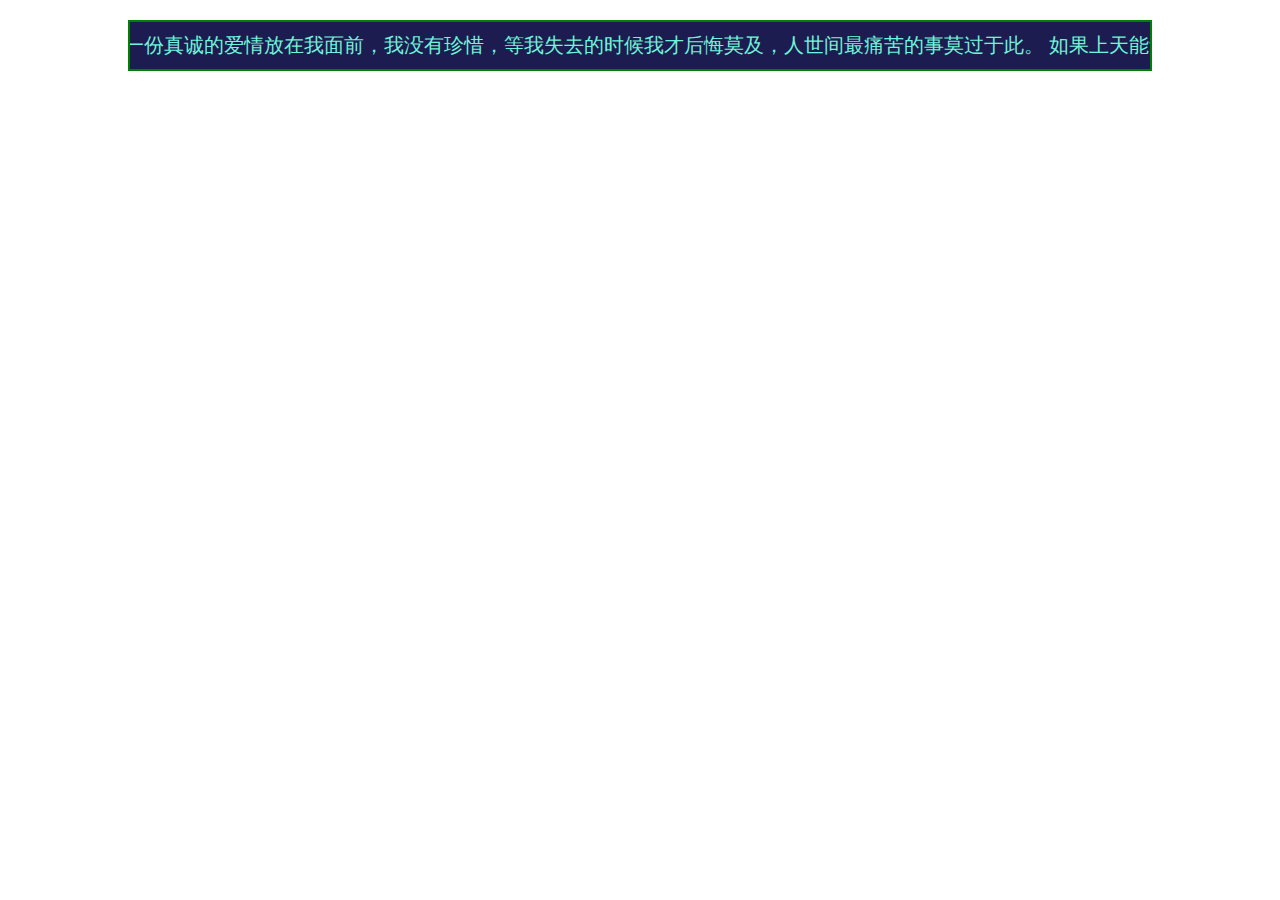
==== test.html @ 3fb1e9c9 "zpmd" ====
<!DOCTYPE html>
<html>
<head lang="en">
    <meta charset="UTF-8">
    <title>跑马灯效果</title>
    <style type="text/css">
        * {
            margin: 0;
            padding: 0;
            font-size: 16px;
        }

        #wrap {
            width: 1000px;
            margin: 20px auto;
            border: 2px solid green;
            white-space: nowrap;
            overflow: hidden;
            padding: 10px;
            color: rgb(110, 244, 216);
            background: #1c1c51;
        }

        #wrap div {
            display: inline-block;
            font-size: 20px;
        }

        #wrap span {
            font-size: 20px;
            color: red;
        }


    </style>
</head>
<body>
<div id="wrap">
    <div id="first">
        <span>周星驰</span>曾经有一份真诚的爱情放在我面前，我没有珍惜，等我失去的时候我才后悔莫及，人世间最痛苦的事莫过于此。
        如果上天能够给我一个再来一次的机会，我会对那个女孩子说三个字：我爱你。
        如果非要在这份爱上加上一个期限，我希望是……
        一万年
    </div>
    <div id="last">
        <span>周星驰</span>曾经有一份真诚的爱情放在我面前，我没有珍惜，等我失去的时候我才后悔莫及，人世间最痛苦的事莫过于此。
        如果上天能够给我一个再来一次的机会，我会对那个女孩子说三个字：我爱你。
        如果非要在这份爱上加上一个期限，我希望是……
        一万年
    </div>
</div>


<script type="text/javascript">

    (function () {
        var wrap = document.getElementById('wrap'), first = document.getElementById('first');
        var timer = window.setInterval(move, 5);
        wrap.onmouseover = function () {
            window.clearInterval(timer);
        };
        wrap.onmouseout = function () {
            timer = window.setInterval(move, 5);
        };
        function move() {
            wrap.scrollLeft++;
            if (wrap.scrollLeft >= first.scrollWidth) {
                wrap.scrollLeft = 0;
            }
        }
    })();

</script>
</body>
</html>
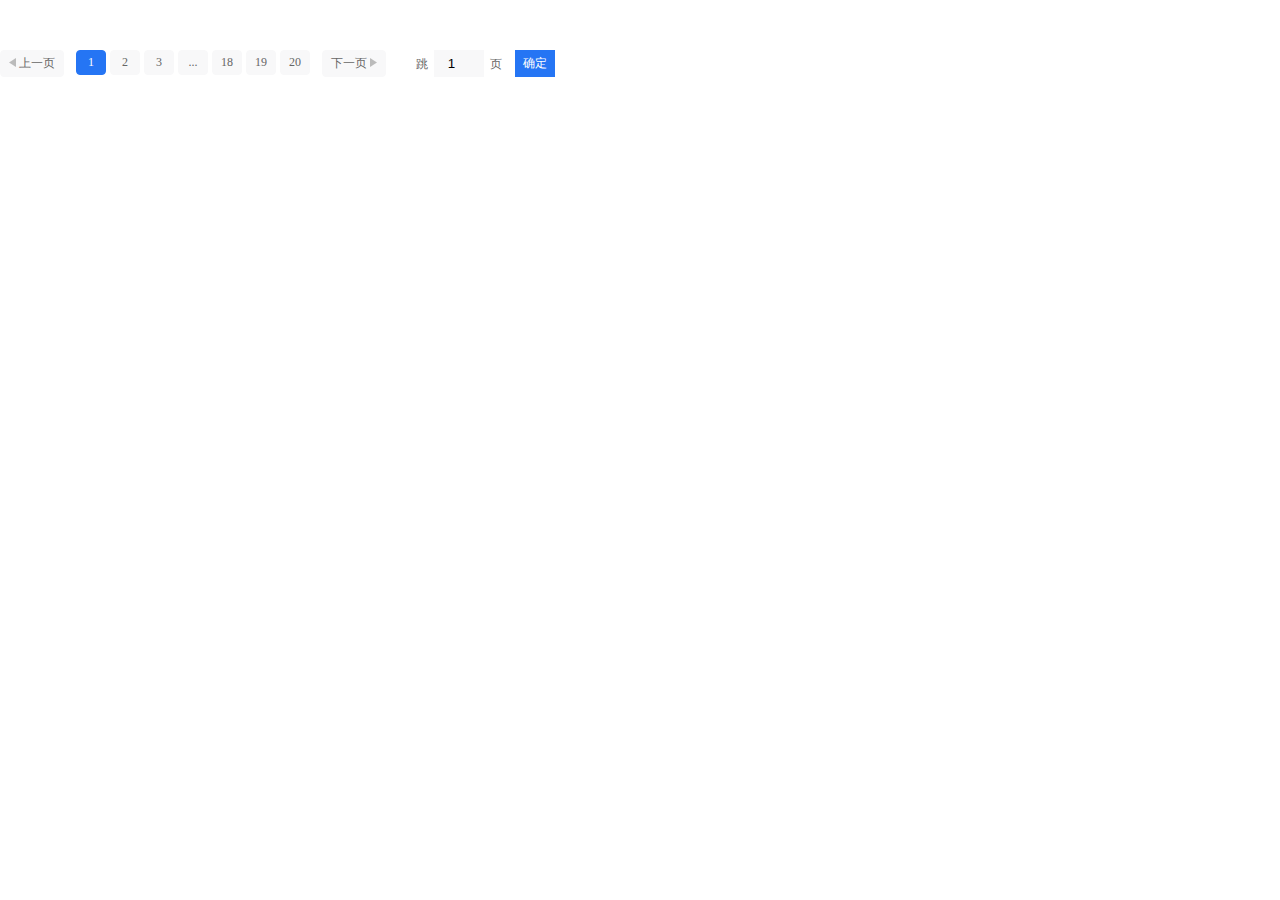
==== commit 3f3bc7fa: "zgongneng++" ====
--- a/test.html
+++ b/test.html
@@ -3,73 +3,159 @@
 <head lang="en">
     <meta charset="UTF-8">
     <title>跑马灯效果</title>
+    <link rel="stylesheet" type="text/css" href="css/base.css"/>
+
     <style type="text/css">
-        * {
-            margin: 0;
-            padding: 0;
-            font-size: 16px;
+        .disable {
+            pointer-events: none;
         }
 
-        #wrap {
-            width: 1000px;
-            margin: 20px auto;
-            border: 2px solid green;
-            white-space: nowrap;
-            overflow: hidden;
-            padding: 10px;
-            color: rgb(110, 244, 216);
-            background: #1c1c51;
+        .z_page {
+            margin: 50px 0;
         }
 
-        #wrap div {
+        .z_page > div, .z_page > ul {
             display: inline-block;
-            font-size: 20px;
+            vertical-align: top;
         }
 
-        #wrap span {
-            font-size: 20px;
-            color: red;
+        .z_page > ul {
+            margin: 0 10px;
         }
 
+        .z_page .z_prev, .z_page .z_next {
+            padding: 4px 8px;
+            background: #F8F8F9;
+            border: 1px solid #F8F8F9;
+            border-radius: 4px;
+            cursor: pointer;
+            font-size: 12px;
+            color: #666666;
+        }
+
+        .z_page li {
+            display: inline-block;
+            font-size: 12px;
+            color: #666666;
+            cursor: pointer;
+            padding: 4px 8px;
+            min-width: 30px;
+            text-align: center;
+            background: #F8F8F9;
+            border: 1px solid #F8F8F9;
+            border-radius: 4px;
+            vertical-align: top;
+            margin: 0 2px;
+        }
+
+        .z_page .z_page_active {
+            border: 1px solid #2575F4;
+            background: #2575F4;
+            color: white;
+        }
+
+        .z_gonum {
+            vertical-align: top;
+            margin-left: 30px;
+            font-size: 12px;
+            color: #666666;
+        }
+
+        .z_gonum input {
+            width: 50px;
+            height: 27px;
+            background: #F8F8F9;
+            border: none;
+            text-align: center;
+            margin: 0 6px;
+        }
+
+        .z_gonum button {
+            font-size: 12px;
+            color: white;
+            background: #2575F4;
+            padding: 0 8px;
+            height: 27px;
+            display: inline-block;
+            margin-left: 10px;
+            vertical-align: top;
+        }
 
     </style>
 </head>
 <body>
-<div id="wrap">
-    <div id="first">
-        <span>周星驰</span>曾经有一份真诚的爱情放在我面前，我没有珍惜，等我失去的时候我才后悔莫及，人世间最痛苦的事莫过于此。
-        如果上天能够给我一个再来一次的机会，我会对那个女孩子说三个字：我爱你。
-        如果非要在这份爱上加上一个期限，我希望是……
-        一万年
-    </div>
-    <div id="last">
-        <span>周星驰</span>曾经有一份真诚的爱情放在我面前，我没有珍惜，等我失去的时候我才后悔莫及，人世间最痛苦的事莫过于此。
-        如果上天能够给我一个再来一次的机会，我会对那个女孩子说三个字：我爱你。
-        如果非要在这份爱上加上一个期限，我希望是……
-        一万年
+<div class="z_page">
+    <div class="z_prev"><img src="images/zlpage.png"> 上一页</div>
+    <ul class="z_num">
+        <li class="z_page_active">
+            1
+        </li>
+        <li>
+            2
+        </li>
+        <li>
+            3
+        </li>
+        <li>
+            ...
+        </li>
+        <li>
+            18
+        </li>
+        <li>
+            19
+        </li>
+        <li>
+            20
+        </li>
+    </ul>
+    <div class="z_next"> 下一页 <img src="images/zrpage.png"></div>
+    <div class="z_gonum">
+        跳<input type="number" min="1" value="1">页
+        <button>确定</button>
     </div>
 </div>
 
-
+<script src="js/jquery-3.1.1.min.js"></script>
 <script type="text/javascript">
 
-    (function () {
-        var wrap = document.getElementById('wrap'), first = document.getElementById('first');
-        var timer = window.setInterval(move, 5);
-        wrap.onmouseover = function () {
-            window.clearInterval(timer);
-        };
-        wrap.onmouseout = function () {
-            timer = window.setInterval(move, 5);
-        };
-        function move() {
-            wrap.scrollLeft++;
-            if (wrap.scrollLeft >= first.scrollWidth) {
-                wrap.scrollLeft = 0;
-            }
+
+    $(".z_page .z_prev").click(function () {
+        $(this).next().children(".z_page_active").prev().addClass('z_page_active').siblings().removeClass('z_page_active')
+        if ($(this).next().children(".z_page_active").prev()[0].innerText == '...') {
+            console.log('798')
+
         }
-    })();
 
+
+        // console.log($(this).next().children(".z_page_active")[0].innerText)
+        // if($(this).next().children(".z_page_active")[0].innerText==1){
+        //     $(this).addClass("disable");
+        // }else {
+        //     if ($(this).next().children(".z_page_active").prev()[0].innerText == '...') {
+        //         console.log('798')
+        //     }
+        // }
+
+    })
+    $(".z_page .z_next").click(function () {
+        $(this).prev().children(".z_page_active").next().addClass('z_page_active').siblings().removeClass('z_page_active')
+        // console.log($(this).prev().children(".z_page_active")[0].innerText)
+        // console.log($(this).prev().children(".z_page_active").next()[0].innerText)
+        if ($(this).prev().children(".z_page_active").next()[0].innerText == '...') {
+            console.log('1321')
+        }
+    })
+
+    $(".z_gonum button").click(function () {
+        // $(this).prev().children(".z_page_active").next().addClass('z_page_active').siblings().removeClass('z_page_active')
+        console.log($(this).siblings('input')[0].value)
+    })
+    $(".z_page li").click(function () {
+        $(this).siblings().removeClass('z_page_active')
+        $(this).addClass('z_page_active')
+        console.log(this.innerText)
+    })
 </script>
 </body>
 </html>--- a/css/base.css
+++ b/css/base.css
@@ -0,0 +1,91 @@
+body, div, dl, dt, dd, ul, ol, li, h1, h2, h3, h4, h5, h6, pre, code, form, fieldset, legend, in put, button, textarea, p, blockquote, th, td {
+    margin: 0;
+    padding: 0;
+}
+
+body {
+    color: #555;
+    font-size: 0;
+    /*font-family: 'Microsoft Yahei', '??????', Tahoma, Helvetica, Arial, sans-serif;*/
+    font-family:PingFang SC;
+}
+
+h1, h2, h3, h4, h5, h6 {
+    font-weight: normal;
+    font-size: 100%;
+}
+
+a {
+    color: #555;
+    text-decoration: none
+}
+
+a:hover {
+    text-decoration: none;
+}
+
+img {
+    border: none;
+}
+
+ol, ul, li {
+    list-style: none;
+}
+
+i, em {
+    font-style: normal
+}
+
+input, textarea, select, button {
+    /*font: 14px Verdana, Helvetica, Arial, sans-serif;*/
+    border: 1px solid #999;
+    outline: none;
+}
+
+table {
+    border-collapse: collapse;
+}
+
+
+/* End hide from IE-mac */
+.clearfix:before,
+.clearfix:after {
+    content: "";
+    display: block;
+    clear: both;
+}
+
+.fl {
+    float: left;
+}
+
+.fr {
+    float: right;
+}
+
+button {
+    cursor: pointer;
+    outline: none;
+    border: 0;
+}
+
+html body {
+    width: 100%;
+    height: 100%;
+    /*min-width: 1920px;*/
+    overflow-x: hidden;
+    margin: 0;
+    padding: 0;
+}
+
+* {
+    box-sizing: border-box;
+}
+a{
+    cursor: pointer;
+}
+
+
+
+
+
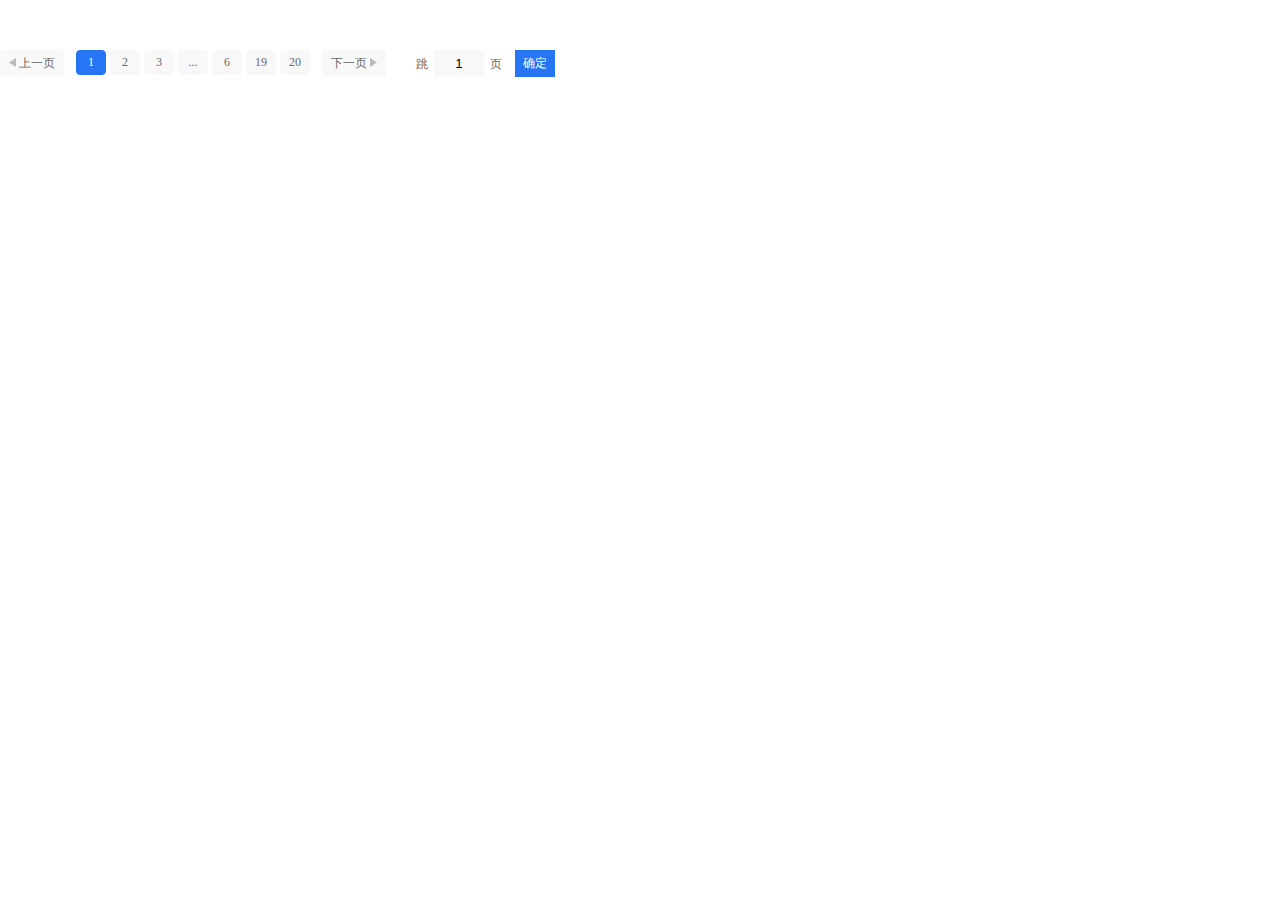
==== commit 69be984c: "zpage++" ====
--- a/test.html
+++ b/test.html
@@ -96,11 +96,11 @@
         <li>
             3
         </li>
-        <li>
+        <li class="z_page_more">
             ...
         </li>
         <li>
-            18
+            6
         </li>
         <li>
             19
@@ -118,43 +118,64 @@
 
 <script src="js/jquery-3.1.1.min.js"></script>
 <script type="text/javascript">
+    $(".z_page .z_prev").click(function () {
+        $(this).siblings('.z_num').children('li:first-child').next().next()[0].innerText = 3
+        if ($(this).siblings('.z_num').children(".z_page_active").prev()[0].innerText == '...') {
+            // console.log($(this).siblings('.z_num').children('li:nth-child(1)')[0].innerText)
+            if ($(this).siblings('.z_num').children(".z_page_active")[0].innerText == '4') {
+                $(this).siblings('.z_num').children(".z_page_active").prev().prev().addClass('z_page_active').siblings().removeClass('z_page_active')
+            } else {
+                $(this).siblings('.z_num').children(".z_page_active")[0].innerText = --$(this).siblings('.z_num').children(".z_page_active")[0].innerText
+            }
+        } else {
+            $(this).siblings('.z_num').children(".z_page_active").prev().addClass('z_page_active').siblings().removeClass('z_page_active')
+        }
+    })
 
-
-    $(".z_page .z_prev").click(function () {
-        $(this).next().children(".z_page_active").prev().addClass('z_page_active').siblings().removeClass('z_page_active')
-        if ($(this).next().children(".z_page_active").prev()[0].innerText == '...') {
-            console.log('798')
-
-        }
-
-
-        // console.log($(this).next().children(".z_page_active")[0].innerText)
-        // if($(this).next().children(".z_page_active")[0].innerText==1){
-        //     $(this).addClass("disable");
-        // }else {
-        //     if ($(this).next().children(".z_page_active").prev()[0].innerText == '...') {
-        //         console.log('798')
-        //     }
-        // }
-
-    })
     $(".z_page .z_next").click(function () {
-        $(this).prev().children(".z_page_active").next().addClass('z_page_active').siblings().removeClass('z_page_active')
-        // console.log($(this).prev().children(".z_page_active")[0].innerText)
-        // console.log($(this).prev().children(".z_page_active").next()[0].innerText)
-        if ($(this).prev().children(".z_page_active").next()[0].innerText == '...') {
-            console.log('1321')
+        $(this).siblings('.z_num').children('li:last-child').prev().prev()[0].innerText = $(this).siblings('.z_num').children('li:last-child')[0].innerText - 2
+        if ($(this).siblings('.z_num').children(".z_page_active").next()[0].innerText == '...') {
+            if ($(this).siblings('.z_num').children(".z_page_active")[0].innerText == $(this).siblings('.z_num').children('li:last-child')[0].innerText - 3) {
+                $(this).siblings('.z_num').children(".z_page_active").next().next().addClass('z_page_active').siblings().removeClass('z_page_active')
+            } else {
+                $(this).siblings('.z_num').children(".z_page_active")[0].innerText = ++$(this).siblings('.z_num').children(".z_page_active")[0].innerText
+            }
+        } else {
+            $(this).siblings('.z_num').children(".z_page_active").next().addClass('z_page_active').siblings().removeClass('z_page_active')
         }
     })
 
     $(".z_gonum button").click(function () {
-        // $(this).prev().children(".z_page_active").next().addClass('z_page_active').siblings().removeClass('z_page_active')
         console.log($(this).siblings('input')[0].value)
+        if (
+            $(this).siblings('input')[0].value < $(this).parent().siblings('.z_num').children('li:last-child')[0].innerText - 2 && $(this).siblings('input')[0].value > $(this).parent().siblings('.z_num').children('li:first-child')[0].innerText + 1
+        ) {
+            $(this).parent().siblings('.z_num').children('li:first-child').next().next()[0].innerText = $(this).siblings('input')[0].value
+            $(this).parent().siblings('.z_num').children('li:first-child').next().next().addClass('z_page_active').siblings().removeClass('z_page_active')
+        } else if (
+            $(this).siblings('input')[0].value < $(this).parent().siblings('.z_num').children('li:last-child')[0].innerText - 1 && $(this).siblings('input')[0].value > $(this).parent().siblings('.z_num').children('li:first-child')[0].innerText + 2
+        ) {
+            $(this).parent().siblings('.z_num').children('li:last-child').prev().prev()[0].innerText = $(this).siblings('input')[0].value
+            $(this).parent().siblings('.z_num').children('li:last-child').prev().prev().addClass('z_page_active').siblings().removeClass('z_page_active')
+        } else {
+            console.log('0000')
+            // for () {
+            //     if () {
+            //
+            //     }
+            // }
+
+        }
     })
+
     $(".z_page li").click(function () {
-        $(this).siblings().removeClass('z_page_active')
-        $(this).addClass('z_page_active')
-        console.log(this.innerText)
+        if (this.innerText == '...') {
+            return false
+        } else {
+            $(this).siblings().removeClass('z_page_active')
+            $(this).addClass('z_page_active')
+            console.log(this.innerText)
+        }
     })
 </script>
 </body>
--- a/css/base.css
+++ b/css/base.css
@@ -87,5 +87,13 @@
 
 
 
+input::-webkit-outer-spin-button,
+input::-webkit-inner-spin-button {
+    -webkit-appearance: none;
+}
+
+/*input[type="number"] {*/
+    /*-moz-appearance: textfield;*/
+/*}*/
 
 
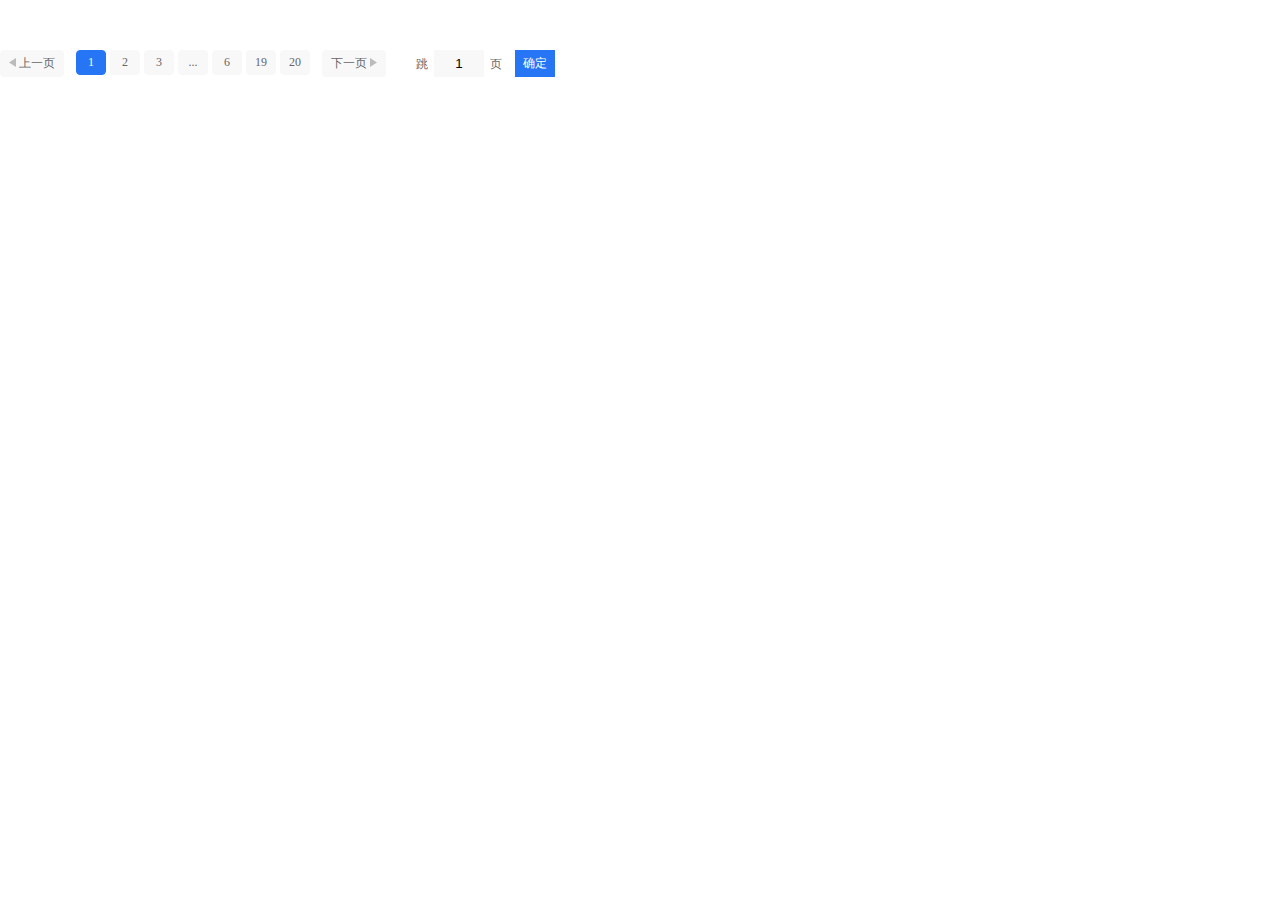
==== commit 66ccb52a: "zpageok" ====
--- a/test.html
+++ b/test.html
@@ -119,52 +119,74 @@
 <script src="js/jquery-3.1.1.min.js"></script>
 <script type="text/javascript">
     $(".z_page .z_prev").click(function () {
-        $(this).siblings('.z_num').children('li:first-child').next().next()[0].innerText = 3
+        console.log($(this).siblings('.z_num').children(".z_page_active")[0].innerText)
         if ($(this).siblings('.z_num').children(".z_page_active").prev()[0].innerText == '...') {
-            // console.log($(this).siblings('.z_num').children('li:nth-child(1)')[0].innerText)
+            $(this).siblings('.z_num').children('li:first-child').next().next()[0].innerText = 3
             if ($(this).siblings('.z_num').children(".z_page_active")[0].innerText == '4') {
                 $(this).siblings('.z_num').children(".z_page_active").prev().prev().addClass('z_page_active').siblings().removeClass('z_page_active')
             } else {
                 $(this).siblings('.z_num').children(".z_page_active")[0].innerText = --$(this).siblings('.z_num').children(".z_page_active")[0].innerText
             }
         } else {
-            $(this).siblings('.z_num').children(".z_page_active").prev().addClass('z_page_active').siblings().removeClass('z_page_active')
+            if ($(this).siblings('.z_num').children(".z_page_active")[0].innerText > 3 &&
+                $(this).siblings('.z_num').children(".z_page_active")[0].innerText < $(this).siblings('.z_num').children('li:last-child')[0].innerText - 2) {
+                $(this).siblings('.z_num').children(".z_page_active")[0].innerText = --$(this).siblings('.z_num').children(".z_page_active")[0].innerText
+            } else {
+                if ($(this).siblings('.z_num').children(".z_page_active")[0].innerText > $(this).siblings('.z_num').children('li:last-child')[0].innerText - 2) {
+                    $(this).siblings('.z_num').children(".z_page_active").prev().addClass('z_page_active').siblings().removeClass('z_page_active')
+                    $(this).siblings('.z_num').children('li:last-child').prev().prev()[0].innerText = $(this).siblings('.z_num').children('li:last-child')[0].innerText - 2
+                } else {
+                    $(this).siblings('.z_num').children(".z_page_active").prev().addClass('z_page_active').siblings().removeClass('z_page_active')
+                }
+            }
         }
     })
 
     $(".z_page .z_next").click(function () {
-        $(this).siblings('.z_num').children('li:last-child').prev().prev()[0].innerText = $(this).siblings('.z_num').children('li:last-child')[0].innerText - 2
+        console.log($(this).siblings('.z_num').children(".z_page_active")[0].innerText)
         if ($(this).siblings('.z_num').children(".z_page_active").next()[0].innerText == '...') {
+            $(this).siblings('.z_num').children('li:last-child').prev().prev()[0].innerText = $(this).siblings('.z_num').children('li:last-child')[0].innerText - 2
             if ($(this).siblings('.z_num').children(".z_page_active")[0].innerText == $(this).siblings('.z_num').children('li:last-child')[0].innerText - 3) {
                 $(this).siblings('.z_num').children(".z_page_active").next().next().addClass('z_page_active').siblings().removeClass('z_page_active')
             } else {
                 $(this).siblings('.z_num').children(".z_page_active")[0].innerText = ++$(this).siblings('.z_num').children(".z_page_active")[0].innerText
             }
         } else {
-            $(this).siblings('.z_num').children(".z_page_active").next().addClass('z_page_active').siblings().removeClass('z_page_active')
+            if ($(this).siblings('.z_num').children(".z_page_active")[0].innerText > 2 &&
+                $(this).siblings('.z_num').children(".z_page_active")[0].innerText < $(this).siblings('.z_num').children('li:last-child')[0].innerText - 2) {
+                $(this).siblings('.z_num').children(".z_page_active")[0].innerText = ++$(this).siblings('.z_num').children(".z_page_active")[0].innerText
+            } else {
+                if ($(this).siblings('.z_num').children(".z_page_active")[0].innerText < 3) {
+                    $(this).siblings('.z_num').children('li:first-child').next().next()[0].innerText = 3
+                    $(this).siblings('.z_num').children(".z_page_active").next().addClass('z_page_active').siblings().removeClass('z_page_active')
+                } else {
+                    $(this).siblings('.z_num').children(".z_page_active").next().addClass('z_page_active').siblings().removeClass('z_page_active')
+                }
+            }
         }
     })
 
     $(".z_gonum button").click(function () {
         console.log($(this).siblings('input')[0].value)
-        if (
-            $(this).siblings('input')[0].value < $(this).parent().siblings('.z_num').children('li:last-child')[0].innerText - 2 && $(this).siblings('input')[0].value > $(this).parent().siblings('.z_num').children('li:first-child')[0].innerText + 1
-        ) {
-            $(this).parent().siblings('.z_num').children('li:first-child').next().next()[0].innerText = $(this).siblings('input')[0].value
-            $(this).parent().siblings('.z_num').children('li:first-child').next().next().addClass('z_page_active').siblings().removeClass('z_page_active')
-        } else if (
-            $(this).siblings('input')[0].value < $(this).parent().siblings('.z_num').children('li:last-child')[0].innerText - 1 && $(this).siblings('input')[0].value > $(this).parent().siblings('.z_num').children('li:first-child')[0].innerText + 2
-        ) {
-            $(this).parent().siblings('.z_num').children('li:last-child').prev().prev()[0].innerText = $(this).siblings('input')[0].value
-            $(this).parent().siblings('.z_num').children('li:last-child').prev().prev().addClass('z_page_active').siblings().removeClass('z_page_active')
-        } else {
-            console.log('0000')
-            // for () {
-            //     if () {
-            //
-            //     }
-            // }
-
+        if ($(this).siblings('input')[0].value < $(this).parent().siblings('.z_num').children('li:last-child')[0].innerText - 2) {
+            if ($(this).siblings('input')[0].value > 2) {
+                $(this).parent().siblings('.z_num').children('li:first-child').next().next()[0].innerText = $(this).siblings('input')[0].value
+                $(this).parent().siblings('.z_num').children('li:first-child').next().next().addClass('z_page_active').siblings().removeClass('z_page_active')
+            } else {
+                if ($(this).siblings('input')[0].value == 1) {
+                    $(this).parent().siblings('.z_num').children('li:first-child').addClass('z_page_active').siblings().removeClass('z_page_active')
+                } else {
+                    $(this).parent().siblings('.z_num').children('li:first-child').next().addClass('z_page_active').siblings().removeClass('z_page_active')
+                }
+            }
+        } else {
+            if ($(this).siblings('input')[0].value == $(this).parent().siblings('.z_num').children('li:last-child').prev().prev()[0].innerText) {
+                $(this).parent().siblings('.z_num').children('li:last-child').prev().prev().addClass('z_page_active').siblings().removeClass('z_page_active')
+            } else if ($(this).siblings('input')[0].value == $(this).parent().siblings('.z_num').children('li:last-child').prev()[0].innerText) {
+                $(this).parent().siblings('.z_num').children('li:last-child').prev().addClass('z_page_active').siblings().removeClass('z_page_active')
+            } else {
+                $(this).parent().siblings('.z_num').children('li:last-child').addClass('z_page_active').siblings().removeClass('z_page_active')
+            }
         }
     })
 
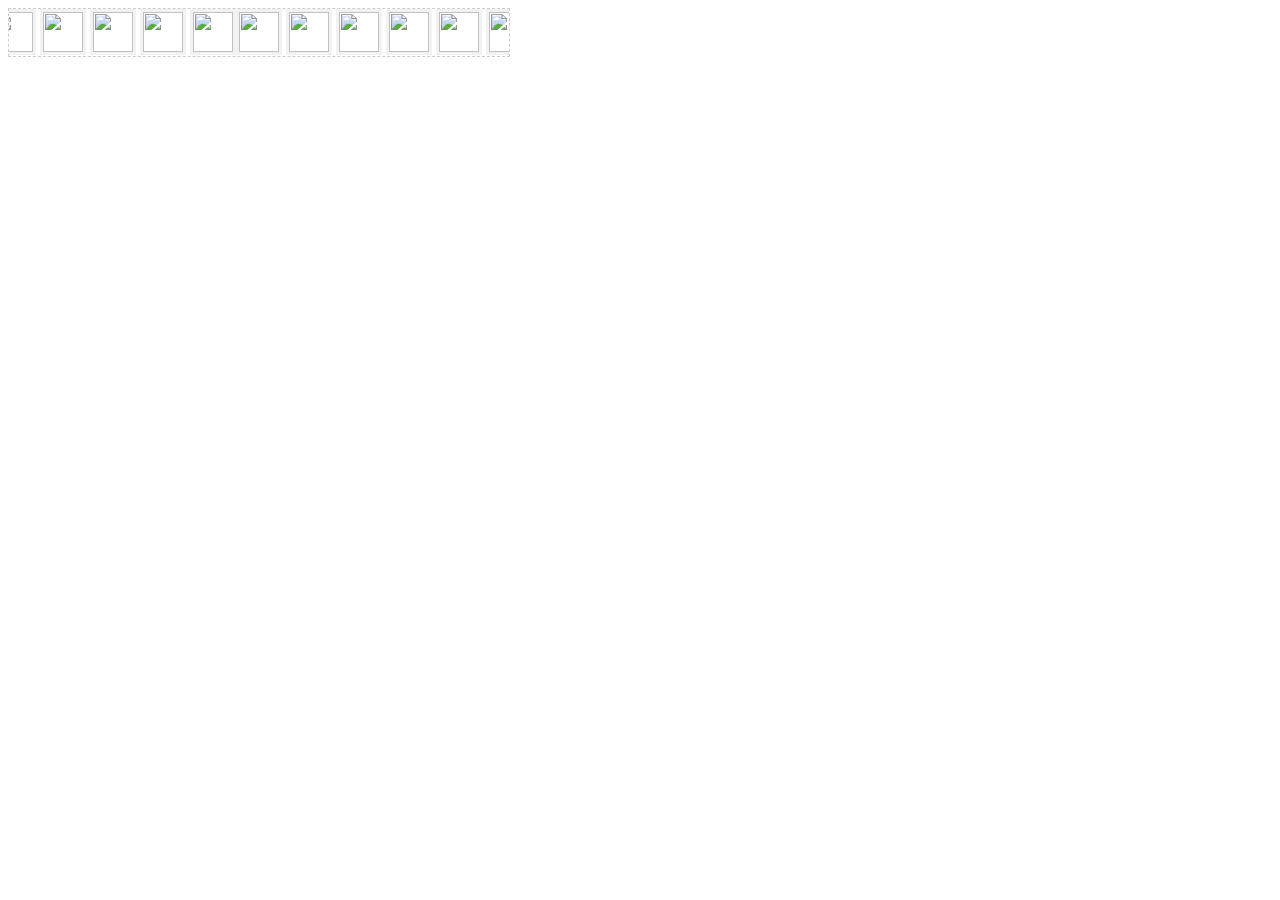
==== commit 9fde5b80: "zmenu+button" ====
--- a/test.html
+++ b/test.html
@@ -1,204 +1,74 @@
-<!DOCTYPE html>
-<html>
-<head lang="en">
-    <meta charset="UTF-8">
-    <title>跑马灯效果</title>
-    <link rel="stylesheet" type="text/css" href="css/base.css"/>
-
-    <style type="text/css">
-        .disable {
-            pointer-events: none;
-        }
-
-        .z_page {
-            margin: 50px 0;
-        }
-
-        .z_page > div, .z_page > ul {
-            display: inline-block;
-            vertical-align: top;
-        }
-
-        .z_page > ul {
-            margin: 0 10px;
-        }
-
-        .z_page .z_prev, .z_page .z_next {
-            padding: 4px 8px;
-            background: #F8F8F9;
-            border: 1px solid #F8F8F9;
-            border-radius: 4px;
-            cursor: pointer;
-            font-size: 12px;
-            color: #666666;
-        }
-
-        .z_page li {
-            display: inline-block;
-            font-size: 12px;
-            color: #666666;
-            cursor: pointer;
-            padding: 4px 8px;
-            min-width: 30px;
-            text-align: center;
-            background: #F8F8F9;
-            border: 1px solid #F8F8F9;
-            border-radius: 4px;
-            vertical-align: top;
-            margin: 0 2px;
-        }
-
-        .z_page .z_page_active {
-            border: 1px solid #2575F4;
-            background: #2575F4;
-            color: white;
-        }
-
-        .z_gonum {
-            vertical-align: top;
-            margin-left: 30px;
-            font-size: 12px;
-            color: #666666;
-        }
-
-        .z_gonum input {
-            width: 50px;
-            height: 27px;
-            background: #F8F8F9;
-            border: none;
-            text-align: center;
-            margin: 0 6px;
-        }
-
-        .z_gonum button {
-            font-size: 12px;
-            color: white;
-            background: #2575F4;
-            padding: 0 8px;
-            height: 27px;
-            display: inline-block;
-            margin-left: 10px;
-            vertical-align: top;
-        }
-
-    </style>
+<!DOCTYPE html PUBLIC "-//W3C//DTD XHTML 1.0 Transitional//EN"
+        "http://www.w3.org/TR/xhtml1/DTD/xhtml1-transitional.dtd">
+<html xmlns="http://www.w3.org/1999/xhtml">
+<head>
+    <meta http-equiv="Content-Type" content="text/html; charset=gb2312"/>
+    <title>ͼƬ����</title>
 </head>
 <body>
-<div class="z_page">
-    <div class="z_prev"><img src="images/zlpage.png"> 上一页</div>
-    <ul class="z_num">
-        <li class="z_page_active">
-            1
-        </li>
-        <li>
-            2
-        </li>
-        <li>
-            3
-        </li>
-        <li class="z_page_more">
-            ...
-        </li>
-        <li>
-            6
-        </li>
-        <li>
-            19
-        </li>
-        <li>
-            20
-        </li>
-    </ul>
-    <div class="z_next"> 下一页 <img src="images/zrpage.png"></div>
-    <div class="z_gonum">
-        跳<input type="number" min="1" value="1">页
-        <button>确定</button>
+<style type="text/css">
+    #demo {
+        background: #FFF;
+        overflow: hidden;
+        border: 1px dashed #CCC;
+        width: 500px;
+    }
+
+    #demo img {
+        border: 3px solid #F2F2F2;
+        width: 40px;
+        height: 40px;
+    }
+
+    #indemo {
+        float: left;
+        width: 800%;
+    }
+
+    #demo1 {
+        float: left;
+    }
+
+    #demo2 {
+        float: left;
+    }
+</style>
+<div id="demo">
+    <div id="indemo">
+        <div id="demo1">
+            <a href="#"><img src="/jscss/demoimg/wall_s1.jpg" border="0"/></a>
+            <a href="#"><img src="/jscss/demoimg/wall_s2.jpg" border="0"/></a>
+            <a href="#"><img src="/jscss/demoimg/wall_s3.jpg" border="0"/></a>
+            <a href="#"><img src="/jscss/demoimg/wall_s4.jpg" border="0"/></a>
+            <a href="#"><img src="/jscss/demoimg/wall_s5.jpg" border="0"/></a>
+            <a href="#"><img src="/jscss/demoimg/wall_s6.jpg" border="0"/></a>
+        </div>
+        <div id="demo2"></div>
     </div>
 </div>
+<script>
+    var speed = 10;
+    var tab = document.getElementById("demo");
+    var tab1 = document.getElementById("demo1");
+    var tab2 = document.getElementById("demo2");
+    tab2.innerHTML = tab1.innerHTML;
 
-<script src="js/jquery-3.1.1.min.js"></script>
-<script type="text/javascript">
-    $(".z_page .z_prev").click(function () {
-        console.log($(this).siblings('.z_num').children(".z_page_active")[0].innerText)
-        if ($(this).siblings('.z_num').children(".z_page_active").prev()[0].innerText == '...') {
-            $(this).siblings('.z_num').children('li:first-child').next().next()[0].innerText = 3
-            if ($(this).siblings('.z_num').children(".z_page_active")[0].innerText == '4') {
-                $(this).siblings('.z_num').children(".z_page_active").prev().prev().addClass('z_page_active').siblings().removeClass('z_page_active')
-            } else {
-                $(this).siblings('.z_num').children(".z_page_active")[0].innerText = --$(this).siblings('.z_num').children(".z_page_active")[0].innerText
-            }
-        } else {
-            if ($(this).siblings('.z_num').children(".z_page_active")[0].innerText > 3 &&
-                $(this).siblings('.z_num').children(".z_page_active")[0].innerText < $(this).siblings('.z_num').children('li:last-child')[0].innerText - 2) {
-                $(this).siblings('.z_num').children(".z_page_active")[0].innerText = --$(this).siblings('.z_num').children(".z_page_active")[0].innerText
-            } else {
-                if ($(this).siblings('.z_num').children(".z_page_active")[0].innerText > $(this).siblings('.z_num').children('li:last-child')[0].innerText - 2) {
-                    $(this).siblings('.z_num').children(".z_page_active").prev().addClass('z_page_active').siblings().removeClass('z_page_active')
-                    $(this).siblings('.z_num').children('li:last-child').prev().prev()[0].innerText = $(this).siblings('.z_num').children('li:last-child')[0].innerText - 2
-                } else {
-                    $(this).siblings('.z_num').children(".z_page_active").prev().addClass('z_page_active').siblings().removeClass('z_page_active')
-                }
-            }
+    function Marquee() {
+        if (parseInt(tab2.offsetWidth - tab.scrollLeft) < 1) {
+            tab.scrollLeft -= tab1.offsetWidth
         }
-    })
+        else {
+            tab.scrollLeft++;
+        }
+    }
 
-    $(".z_page .z_next").click(function () {
-        console.log($(this).siblings('.z_num').children(".z_page_active")[0].innerText)
-        if ($(this).siblings('.z_num').children(".z_page_active").next()[0].innerText == '...') {
-            $(this).siblings('.z_num').children('li:last-child').prev().prev()[0].innerText = $(this).siblings('.z_num').children('li:last-child')[0].innerText - 2
-            if ($(this).siblings('.z_num').children(".z_page_active")[0].innerText == $(this).siblings('.z_num').children('li:last-child')[0].innerText - 3) {
-                $(this).siblings('.z_num').children(".z_page_active").next().next().addClass('z_page_active').siblings().removeClass('z_page_active')
-            } else {
-                $(this).siblings('.z_num').children(".z_page_active")[0].innerText = ++$(this).siblings('.z_num').children(".z_page_active")[0].innerText
-            }
-        } else {
-            if ($(this).siblings('.z_num').children(".z_page_active")[0].innerText > 2 &&
-                $(this).siblings('.z_num').children(".z_page_active")[0].innerText < $(this).siblings('.z_num').children('li:last-child')[0].innerText - 2) {
-                $(this).siblings('.z_num').children(".z_page_active")[0].innerText = ++$(this).siblings('.z_num').children(".z_page_active")[0].innerText
-            } else {
-                if ($(this).siblings('.z_num').children(".z_page_active")[0].innerText < 3) {
-                    $(this).siblings('.z_num').children('li:first-child').next().next()[0].innerText = 3
-                    $(this).siblings('.z_num').children(".z_page_active").next().addClass('z_page_active').siblings().removeClass('z_page_active')
-                } else {
-                    $(this).siblings('.z_num').children(".z_page_active").next().addClass('z_page_active').siblings().removeClass('z_page_active')
-                }
-            }
-        }
-    })
-
-    $(".z_gonum button").click(function () {
-        console.log($(this).siblings('input')[0].value)
-        if ($(this).siblings('input')[0].value < $(this).parent().siblings('.z_num').children('li:last-child')[0].innerText - 2) {
-            if ($(this).siblings('input')[0].value > 2) {
-                $(this).parent().siblings('.z_num').children('li:first-child').next().next()[0].innerText = $(this).siblings('input')[0].value
-                $(this).parent().siblings('.z_num').children('li:first-child').next().next().addClass('z_page_active').siblings().removeClass('z_page_active')
-            } else {
-                if ($(this).siblings('input')[0].value == 1) {
-                    $(this).parent().siblings('.z_num').children('li:first-child').addClass('z_page_active').siblings().removeClass('z_page_active')
-                } else {
-                    $(this).parent().siblings('.z_num').children('li:first-child').next().addClass('z_page_active').siblings().removeClass('z_page_active')
-                }
-            }
-        } else {
-            if ($(this).siblings('input')[0].value == $(this).parent().siblings('.z_num').children('li:last-child').prev().prev()[0].innerText) {
-                $(this).parent().siblings('.z_num').children('li:last-child').prev().prev().addClass('z_page_active').siblings().removeClass('z_page_active')
-            } else if ($(this).siblings('input')[0].value == $(this).parent().siblings('.z_num').children('li:last-child').prev()[0].innerText) {
-                $(this).parent().siblings('.z_num').children('li:last-child').prev().addClass('z_page_active').siblings().removeClass('z_page_active')
-            } else {
-                $(this).parent().siblings('.z_num').children('li:last-child').addClass('z_page_active').siblings().removeClass('z_page_active')
-            }
-        }
-    })
-
-    $(".z_page li").click(function () {
-        if (this.innerText == '...') {
-            return false
-        } else {
-            $(this).siblings().removeClass('z_page_active')
-            $(this).addClass('z_page_active')
-            console.log(this.innerText)
-        }
-    })
+    var MyMar = setInterval(Marquee, speed);
+    tab.onmouseover = function () {
+        clearInterval(MyMar)
+    };
+    tab.onmouseout = function () {
+        MyMar = setInterval(Marquee, speed)
+    };
 </script>
 </body>
 </html>